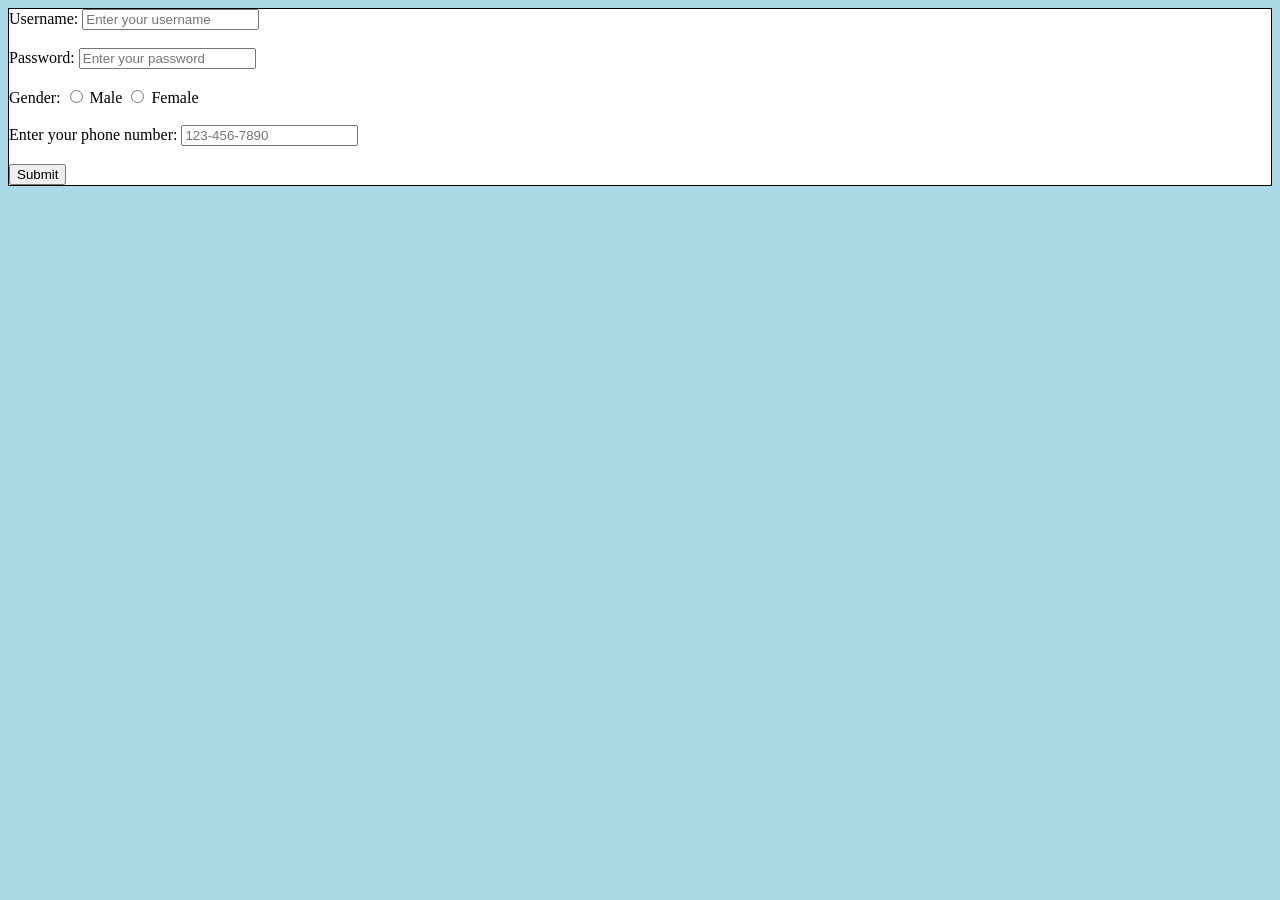
==== index.html @ 8b5aa2b3 "Add files via upload" ====
<!DOCTYPE html>
<html lang="en">
<head>
    <meta charset="UTF-8">
    <meta name="viewport" content="width=device-width, initial-scale=1.0">
    <title>form</title>
    <link rel="stylesheet" href="style.css">
</head>
<body>
    <form action="http://127.0.0.1:3000/thanku.html" method="get">
    <!-- Text input for username -->
    <label for="username">Username:</label>
    <input type="text" id="username" name="username" placeholder="Enter your username" required>
    <br><br>

    <!-- Password input -->
    <label for="password">Password:</label>
    <input type="password" id="password" name="password" placeholder="Enter your password" required>
    <br><br>

    <!-- Radio buttons for gender -->
    <label>Gender:</label>
    <input type="radio" id="male" name="gender" value="male">
    <label for="male">Male</label>
    <input type="radio" id="female" name="gender" value="female">
    <label for="female">Female</label>
    <br><br>

    <label for="phone">Enter your phone number:</label>
    <input 
        type="tel" 
         id="phone" 
         name="phone" 
         placeholder="123-456-7890" 
        required>
        <br><br>

     <!-- Submit button -->
    <input type="submit" value="Submit">
</body>
</html>
---- style.css ----
form{
    align-items: center;
    border: 1px solid black;
    background-color: white;
}
body{
    background-color: lightblue;
}
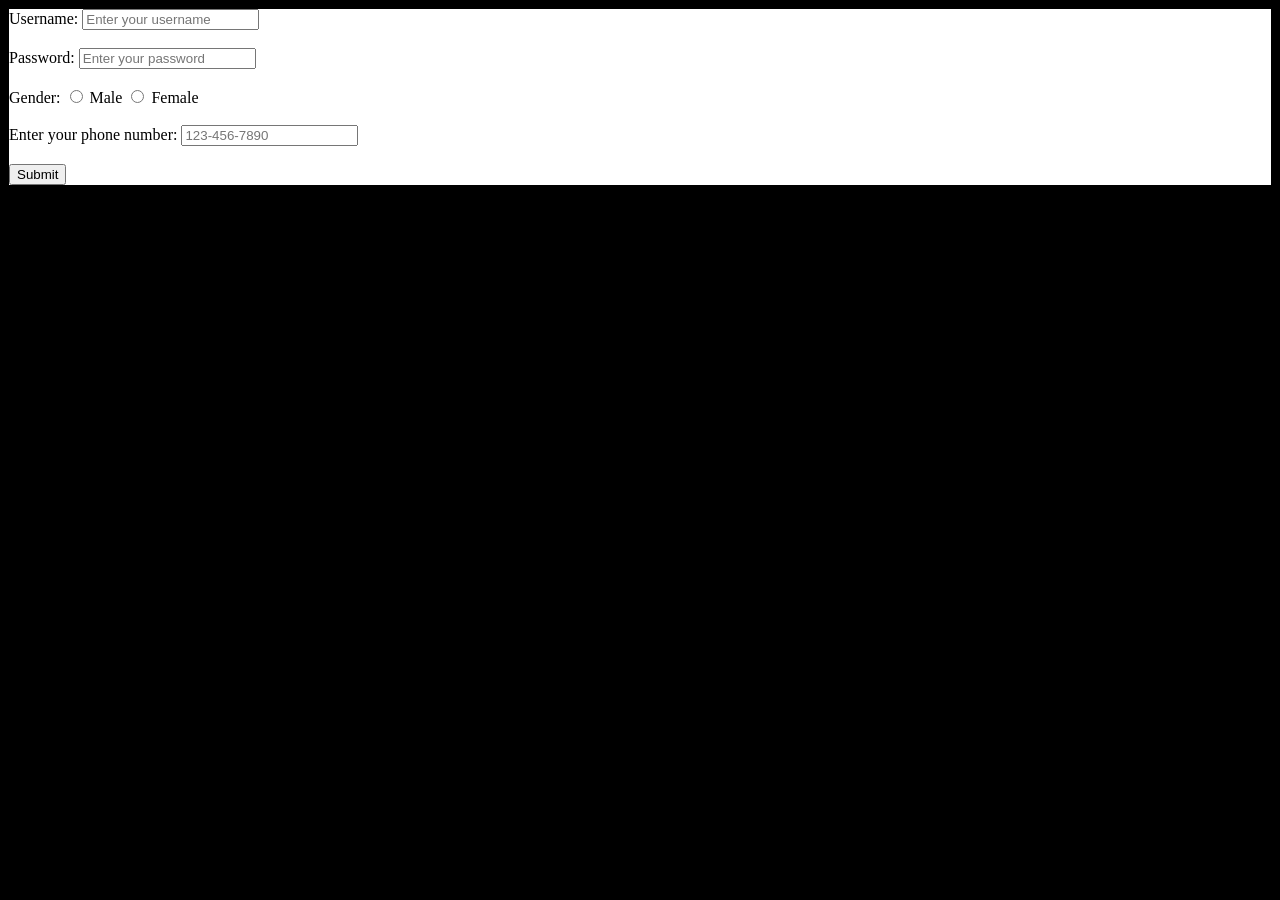
==== commit 6d69ec0b: "Fix form action URL and clean up HTML structure" ====
--- a/index.html
+++ b/index.html
@@ -7,7 +7,7 @@
     <link rel="stylesheet" href="style.css">
 </head>
 <body>
-    <form action="http://127.0.0.1:3000/thanku.html" method="get">
+    <form action="thanku.html" method="get">
     <!-- Text input for username -->
     <label for="username">Username:</label>
     <input type="text" id="username" name="username" placeholder="Enter your username" required>
@@ -38,4 +38,4 @@
      <!-- Submit button -->
     <input type="submit" value="Submit">
 </body>
-</html>+</html>
--- a/style.css
+++ b/style.css
@@ -4,5 +4,5 @@
     background-color: white;
 }
 body{
-    background-color: lightblue;
-}+    background-color: black;
+}
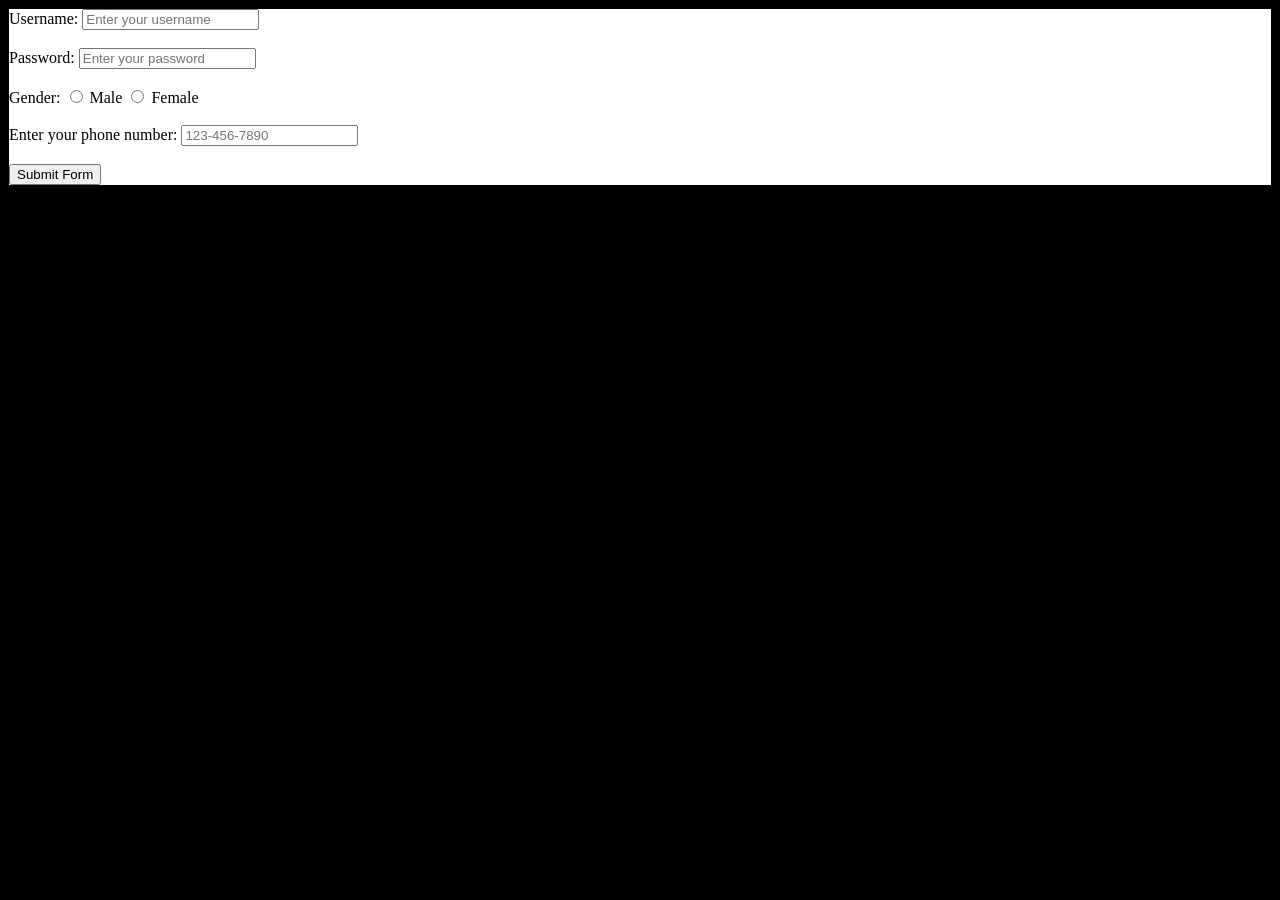
==== commit 5a9b786b: "Replace submit input with button in form Changed the submit input to a button for better semantics." ====
--- a/index.html
+++ b/index.html
@@ -36,6 +36,6 @@
         <br><br>
 
      <!-- Submit button -->
-    <input type="submit" value="Submit">
+    <button type="submit">Submit Form</button>
 </body>
 </html>
